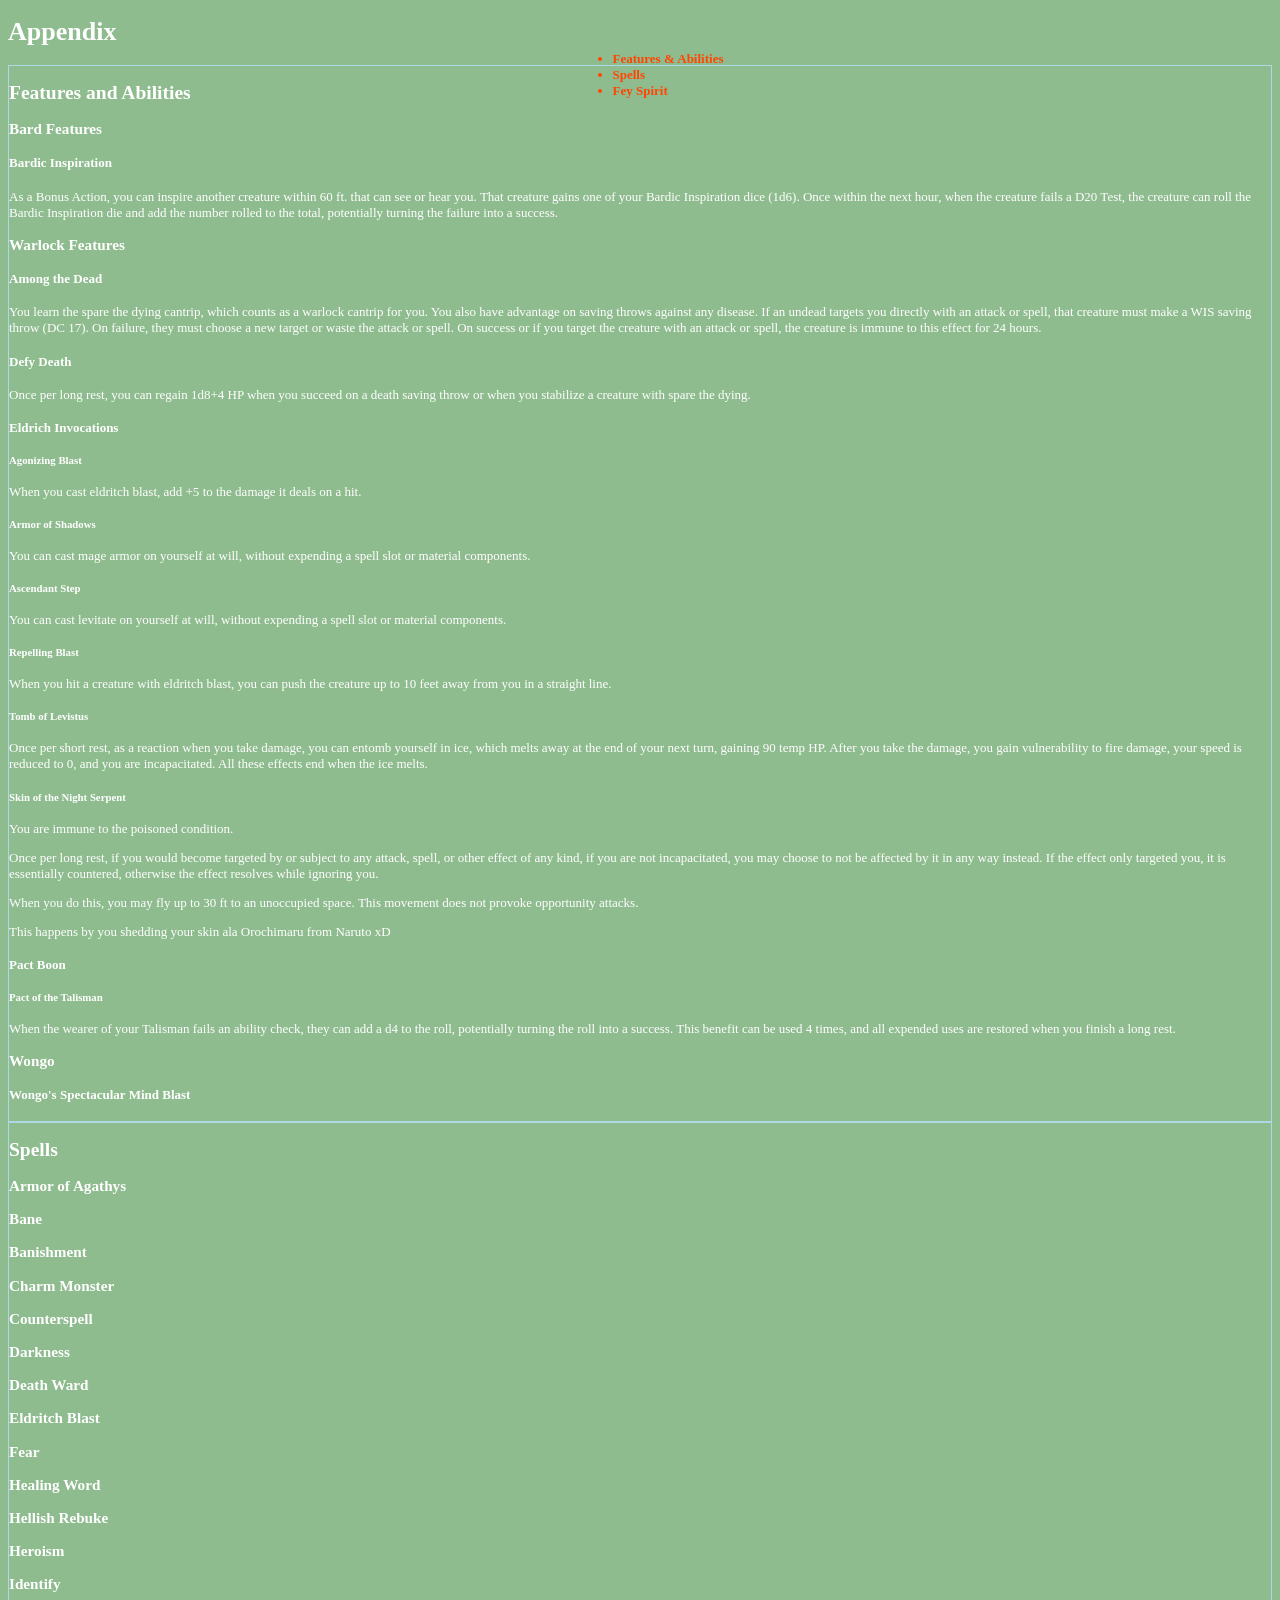
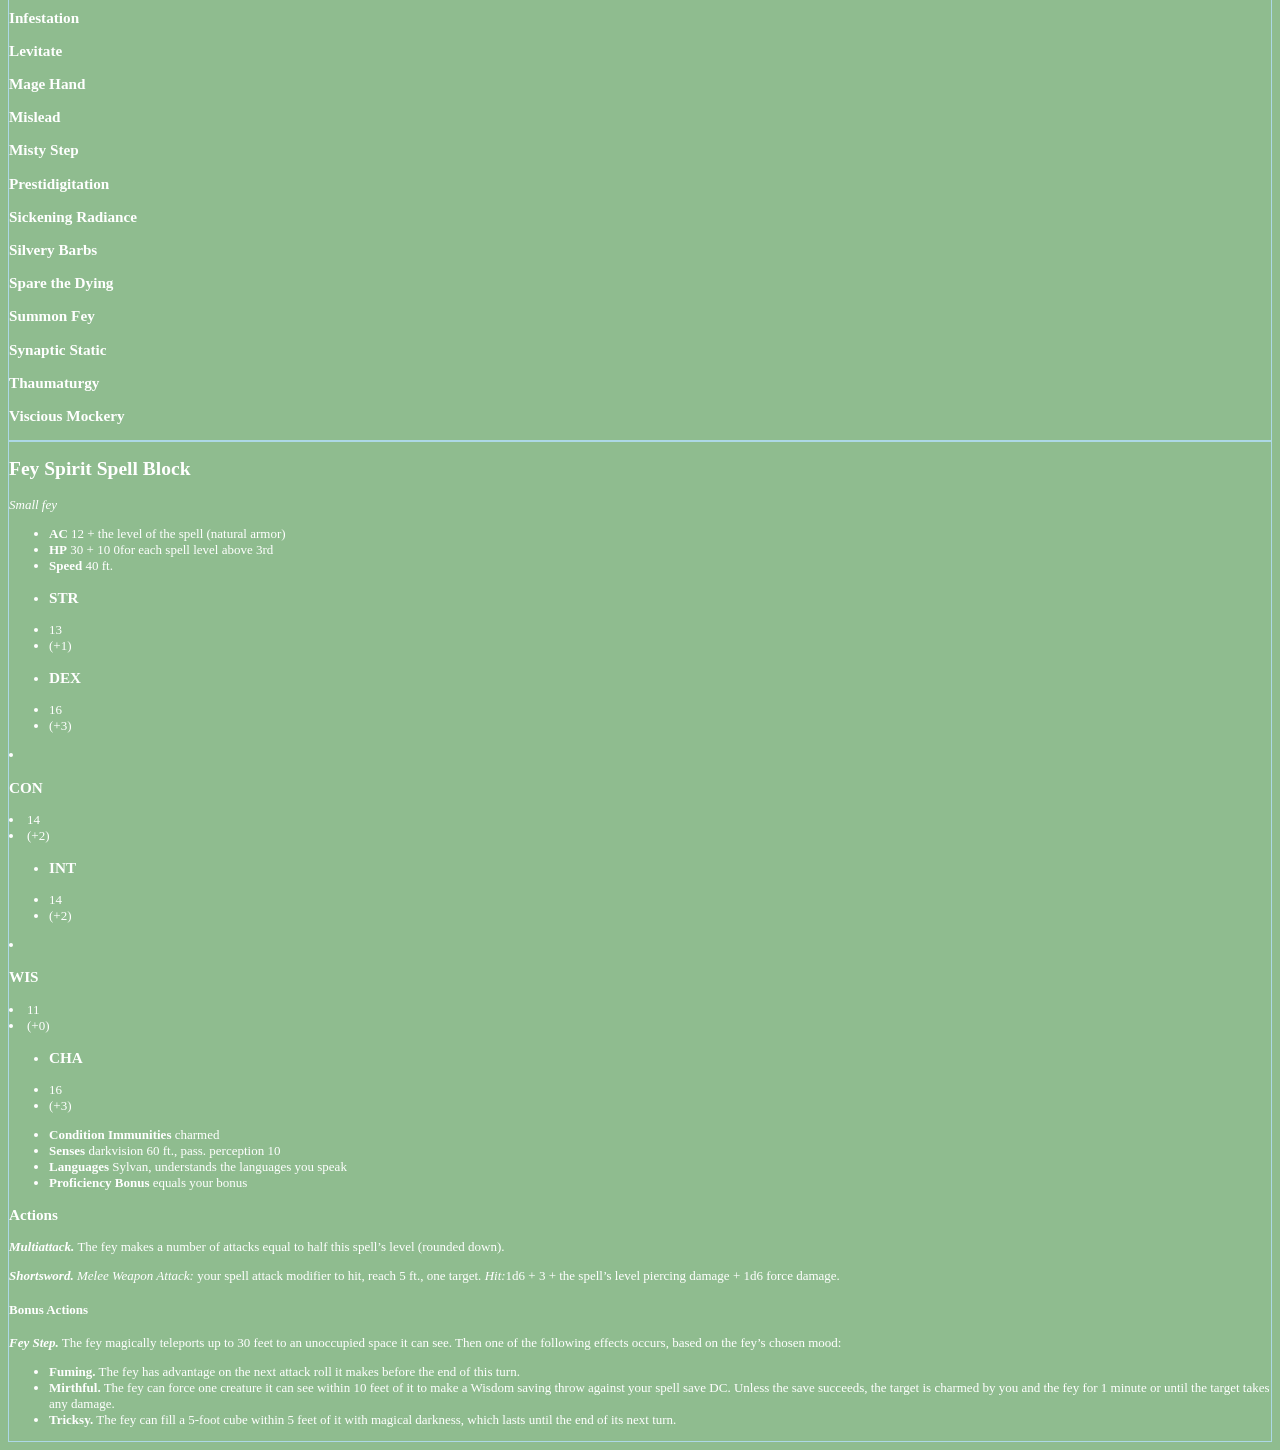
==== appendix.html @ 1efabe04 "wongo section" ====
<!DOCTYPE html>
<html lang="en">
<head>
  <meta charset="UTF-8">
  <meta http-equiv="X-UA-Compatible" content="IE=Edge">
  <meta name="viewport" content="width=device-width, initial-scale=1">

  <title>Appendix</title>
  
  <!-- HTML -->
  

  <!-- Custom Styles -->
  <link rel="stylesheet" href="style.css">
</head>
<body>
  <div class="page-wrapper">
  <div id="appendix-nav">
    <h1>Appendix</h1>
    <div id="nav-links" class="container">
      <ul>
        <li>Features & Abilities</li>
        <li>Spells</li>
        <li>Fey Spirit</li>
      </ul>
    </div>
  </div><!-- end nav -->
  <div id="feats-abilities" class="app-section">
    <h2>Features and Abilities</h2>
    <h3>Bard Features</h3>
    <h4>Bardic Inspiration</h4>
    <p>As a Bonus Action, you can inspire another creature within 60 ft. that can see or hear you. That creature gains one of your Bardic Inspiration dice (1d6). Once within the next hour, when the creature fails a D20 Test, the creature can roll the Bardic Inspiration die and add the number rolled to the total, potentially turning the failure into a success.</p>
    <h3>Warlock Features</h3>
    <h4>Among the Dead</h4>
    <p>You learn the spare the dying cantrip, which counts as a warlock cantrip for you. You also have advantage on saving throws against any disease. If an undead targets you directly with an attack or spell, that creature must make a WIS saving throw (<span class="spell-dc">DC 17</span>). On failure, they must choose a new target or waste the attack or spell. On success or if you target the creature with an attack or spell, the creature is immune to this effect for 24 hours.</p>
    <h4>Defy Death</h4>
    <p>Once per long rest, you can regain <span class="hp-up-number">1d8+4</span> HP when you succeed on a death saving throw or when you stabilize a creature with spare the dying.</p>
    <h4>Eldrich Invocations</h4>
    <h5>Agonizing Blast</h5>
<p>When you cast eldritch blast, add <span class="hp-down-number">+5</span> to the damage it deals on a hit.</p>
    <h5>Armor of Shadows</h5>
    <p>You can cast mage armor on yourself at will, without expending a spell slot or material components.</p>
    <h5>Ascendant Step</h5>
    <p>You can cast levitate on yourself at will, without expending a spell slot or material components.</p>
    <h5>Repelling Blast</h5>
    <p>When you hit a creature with eldritch blast, you can push the creature up to 10 feet away from you in a straight line. </p>
    <h5>Tomb of Levistus</h5>
    <p>Once per short rest, as a reaction when you take damage, you can entomb yourself in ice, which melts away at the end of your next turn, gaining <span class="hp-up-number">90 temp HP</span>. After you take the damage, you gain vulnerability to fire damage, your speed is reduced to 0, and you are incapacitated. All these effects end when the ice melts. </p>
    <h5>Skin of the Night Serpent</h5>
    <p>You are immune to the poisoned condition.</p>
    <p>Once per long rest, if you would become targeted by or subject to any attack, spell, or other effect of any kind, if you are not incapacitated, you may choose to not be affected by it in any way instead. If the effect only targeted you, it is essentially countered, otherwise the effect resolves while ignoring you.</p>
    <p>When you do this, you may fly up to 30 ft to an unoccupied space. This movement does not provoke opportunity attacks.</p>
    <p>This happens by you shedding your skin ala Orochimaru from Naruto xD</p>
    <h4>Pact Boon</h4>
    <h5>Pact of the Talisman</h5>
    <p>When the wearer of your Talisman fails an ability check, they can add a d4 to the roll, potentially turning the roll into a success. This benefit can be used 4 times, and all expended uses are restored when you finish a long rest.</p>
    <h3>Wongo</h3>
    <h4>Wongo's Spectacular Mind Blast</h4>
  </div>
  
  <div id="spells-appendix" class="app-section">
    <h2>Spells</h2>
    <h3>Armor of Agathys</h3>
    <h3>Bane</h3>
    <h3>Banishment</h3>
    <h3>Charm Monster</h3>
    <h3>Counterspell</h3>
    <h3>Darkness</h3>
    <h3>Death Ward</h3>
    <h3>Eldritch Blast</h3>
    <h3>Fear</h3>
    <h3>Healing Word</h3>
    <h3>Hellish Rebuke</h3>
    <h3>Heroism</h3>
    <h3>Identify</h3>
    <h3>Infestation</h3>
    <h3>Levitate</h3>
    <h3>Mage Hand</h3>
    <h3>Mislead</h3>
    <h3>Misty Step</h3>
    <h3>Prestidigitation</h3>
    <h3>Sickening Radiance</h3>
    <h3>Silvery Barbs</h3>
    <h3>Spare the Dying</h3>
    <h3>Summon Fey</h3>
    <h3>Synaptic Static</h3>
    <h3>Thaumaturgy</h3>
    <h3>Viscious Mockery</h3>
  </div>
  
  <div id="fey-spirit" class="app-section">
    <h2>Fey Spirit Spell Block</h2>
    <p><em>Small fey</em></p>
    <ul>
      <li><strong>AC</strong> 12 + the level of the spell (natural armor)</li>
      <li><strong>HP</strong> 30 + 10 0for each spell level above 3rd</li>
      <li><strong>Speed</strong> 40 ft.</li>
    </ul>
    <div id="fey-abilities">
      <ul class="fey-stats">
        <li><h3 class="fey-stats">STR</h3></li>
        <li>13</li>
        <li>(+1)</li>
      </ul>
      <ul class="fey-stats">
        <li><h3 class="fey-stats">DEX</h3></li>
        <li>16</li>
        <li>(+3)</li>
      </ul>
        <li><h3 class="fey-stats">CON</h3></li>
        <li>14</li>
        <li>(+2)</li>
      </ul>
      <ul class="fey-stats">
        <li><h3 class="fey-stats">INT</h3></li>
        <li>14</li>
        <li>(+2)</li>
      </ul>
        <li><h3 class="fey-stats">WIS</h3></li>
        <li>11</li>
        <li>(+0)</li>
      </ul>
      <ul class="fey-stats">
        <li><h3 class="fey-stats">CHA</h3></li>
        <li>16</li>
        <li>(+3)</li>
      </ul>
    </div>
    <ul>
      <li><strong>Condition Immunities</strong> charmed</li>
      <li><strong>Senses</strong> darkvision 60 ft., pass. perception 10</li>
      <li><strong>Languages</strong> Sylvan, understands the languages you speak</li>
      <li><strong>Proficiency Bonus</strong> equals your bonus</li>
    </ul>
    <h3>Actions</h3>
    <p><strong><em>Multiattack.</em></strong> The fey makes a number of attacks equal to half this spell’s level (rounded down).</p>
    <p><strong><em>Shortsword.</em></strong> <em>Melee Weapon Attack:</em> your spell attack modifier to hit, reach 5 ft., one target. <em>Hit:</em>1d6 + 3 + the spell’s level piercing damage + 1d6 force damage.</p>
    <h4>Bonus Actions</h4>
    <p><strong><em>Fey Step.</em></strong> The fey magically teleports up to 30 feet to an unoccupied space it can see. Then one of the following effects occurs, based on the fey’s chosen mood:
    </p>
      <ul id="fey-ba">
        <li><strong>Fuming.</strong> The fey has advantage on the next attack roll it makes before the end of this turn.</li>
        <li><strong>Mirthful.</strong> The fey can force one creature it can see within 10 feet of it to make a Wisdom saving throw against your spell save DC. Unless the save succeeds, the target is charmed by you and the fey for 1 minute or until the target takes any damage.</li>
        <li><strong>Tricksy.</strong> The fey can fill a 5-foot cube within 5 feet of it with magical darkness, which lasts until the end of its next turn.</li>
        
      </ul>
    
  </div><!-- end fey spirit-->
  
  
  
  </div>
  
  
  
  <script src="main.js"></script>
</body>
</html>
---- style.css ----
body {
    background-color: darkseagreen;
    background-image: url(/Assets/pixel-jungle.gif);
    font-size: small;
    color: white;
}

/* text styles */

.mini-title {
    font-size: .5em;
    margin: 1px;
    text-transform: uppercase;
}

#hp {
    font-size: 1.6em;
    padding: 0px;
}

.init-ac{
    font-size:1.2em;
}

table {
    width:100%;
}

/* NAV SECTION */
    
#nav-links {
    position: fixed;
    top: 0;
    width: 100%;
    background-image: url(/Assets/whitelist.jpg);
    background-size: contain;
    background-repeat: repeat-x;
    margin-left: 0%;
    margin-right: 0%;
    padding-top: 3%;
    padding-bottom: 3%;
    display: flex;
    list-style: none;
    font-size: 1em;
    font-weight: bold;
    color: orangered;
    flex-flow: row;
    align-content: center;
    justify-content: space-around;
}

#page-wrapper {
    padding-top:100px;
}

#nav-wrapper {
    margin-right: 2%;
    margin-left: 2%;
    background-color: hsla(156, 28%, 47%, .5);
    border-radius: 60% 60% 60% 60% ;
}

#nav-top {
    display: flex;
    justify-content: space-between;
}

#title {
    font-size: .75em;
    width: 40%;
    background-image: url(/Assets/skull-butterfly.jpg);
    background-size: contain;
    background-position: top right;
    background-repeat: no-repeat;
}

#title > h1 {
    margin-top:20%;
    padding-top:5%;
    padding-bottom:5%;
    padding-left:5%;
    
}

#bubbles {
    width: 60%;
    display: flex;
    justify-content: right;
    align-items: center;
    gap: 2%;
    border-radius: 50%;
}

.bubble-item {
    background-color: hsla(235, 0%, 100%, 0.29);
    border-radius: 50%;
    border: 3px solid goldenrod;
    outline: 2px solid darkorange;

    text-align: center;
    display:flex;
    flex-flow: column wrap;
    align-items: center;
    justify-content: center;
box-shadow: 0  7px 5px hsla(298, 56%, 17%, 0.63), 0px 0px 10px 10px hsla(235, 61%, 17%, 0.58) inset; }

#initiative-bubble {
    width: 80px;
    height: 80px;
    background-image: url(/Assets/bflywing-1.jpg);
    background-size: contain;
    background-blend-mode: multiply;
}

#hp-bubble-container {
    background-image: url(/Assets/bflywing-2.jpg);
    background-size: contain;
    background-blend-mode: multiply;
    display: flex;
    flex-flow: column wrap;
    align-items: center;
    justify-content: center;
    width: 140px;
    height: 140px;
    border-radius:50%;
}

#temp-hp{

    border: 2px dotted mediumvioletred;
    border-radius: 10px;
    width: 45px;
    height: 45px;
}

#ac-bubble {
    background-image: url(/Assets/bflywing-3.jpg);
    background-size: contain;
    background-blend-mode: multiply;
    width:80px;
    height:80px;
}

#death-save-bar {
    display: flex;
    flex-flow: row;
    align-items: center;
    justify-content: center;
    padding-top: 2%;
    padding-bottom: 2%;
    margin-top: 3%;
    margin-right: 10%;
    margin-left: 10%;
    background-color: hsla(282, 60%, 67%, 0.58);
    border-radius: 60px 60px 60px 60px;
    border-left: 20px solid goldenrod;
    border-right: 20px solid goldenrod;
    outline: 2px solid darkorange;
    box-shadow: 0  7px 5px hsla(298, 56%, 17%, 0.63), 0px 0px 3px 3px hsla(235, 61%, 17%, 0.58) inset; }

.death-save {
    display:flex;
    flex-flow: column;
    align-items:center;
}

#hit-dice-wrapper {
    padding-top: 2%;
    padding-bottom: 2%;
    margin-top: 3%;
    margin-right: 10%;
    margin-left: 10%;
    background-color: hsla(235, 0%, 100%, 0.29);
    border-radius: 60px 60px 60px 60px;
    border-left: 20px solid goldenrod;
    border-right: 20px solid goldenrod;
    outline: 2px solid darkorange;
    box-shadow: 0  7px 5px hsla(298, 56%, 17%, 0.63), 0px 0px 6px 3px hsla(235, 61%, 17%, 0.58) inset; }

#hit-dice{
    text-align:center;
}

#hit-dice-counter{
    display:flex;
    flex-flow: row;
    align-items: center;
    justify-content: center;
}

.hit-die {
    display: flex;
    flex-flow: column;
    align-items: center;
}



/* SUBNAV - everything below the nav bar */

#subnav {
    margin-top: 2%;
    margin-right: 2%;
    margin-left: 2%;
    display: flex;
    flex-direction:row;
    align-items: stretch;
    flex-wrap: nowrap;
    justify-content: space-around;
}

/* sidebar - everything in sidebar */

#sidebar{
    flex-basis:40%;
    margin-right: 2%;
    display:flex;
    flex-direction:column;
}

.sidebar-item {
    background-color: hsla(156, 28%, 47%, .5);
    margin-bottom: 10px;
    padding: 10px;
}

/* basics section */

#basics-1 {
    
}

.basics-item {
    margin: 3%;
    font-size: small;
}

#basics-list {
    padding-top:2em;
}

#pfp {
    float: left;
    width: 140px;
    height: 140px;
    padding: 3px;
    border-radius: 50%;
    margin-right: 8%;
    background-image: url(/Assets/trippy-bg.gif);
    background-size: cover;
    
}

#conditions-2 {

    
}

#conditions-list {
    display:flex;
    flex-direction:row;
    flex-wrap: wrap;
    justify-content: space-evenly;

}

.condition {
    display:flex;
    flex-direction:column;
    align-content: space-between;
}

#exhaustion-list {
    display:flex;
    flex-direction:row;
    flex-wrap: wrap;
    justify-content: center;

}

.exhaustion {
    display:flex;
    flex-direction:column;
    justify-content:center;
}



#defenses-proficiencies-3 {
    
}

#skills {
    
}
/* MAIN - everything in body not in sidebar 5 to 7 */

#main {
    display:flex;
    flex-direction:column;
    max-width:60%;
}

.main-item {
    background-color: hsla(156, 28%, 47%, .5);
    margin-bottom: 10px;
    padding: 10px;
}

#ability{
  
}

#ability-grid-wrapper{
    padding: 10px;
}

#ability-grid {
 display: grid;
 grid-template-columns: auto auto auto;
 text-align: center;
 row-gap: 10px;
 column-gap: 10px;
}

.ability {
    border: 1px solid deeppink;
}

#actions {
    
}

#spell-stats{
    display:flex;
    justify-content: space-around;
    text-align: center;
}

.spell-stat {
    border: 1px dashed deeppink;
}



/* foot */

#foot {
    width: 96%;
    margin: 2% 2% 2% 2%;
    text-align: center;
    background-color: hsla(156, 28%, 47%, .5);
}

#top-8 {
    display: grid;
    grid-template-columns: 1fr 1fr 1fr 1fr;
    gap: 10px;
}

.pfp {
        width: 100px;
    height: 100px;

    border-radius: 50%;
  
    background-image: url(/Assets/trippy-bg.gif);
    background-size: cover;
}

#inventory{
    display: flex;
    flex-direction: row;
    flex-wrap: wrap;
    justify-content: space-evenly;
    align-items: stretch;
    
}

.inventory-box {
    flex-basis: 46%;
    text-align: center;
    border: 1px dashed white;
    margin-bottom: 2%;
}

/* Appendix */
.app-section {
    border: 1px solid lightblue;
}
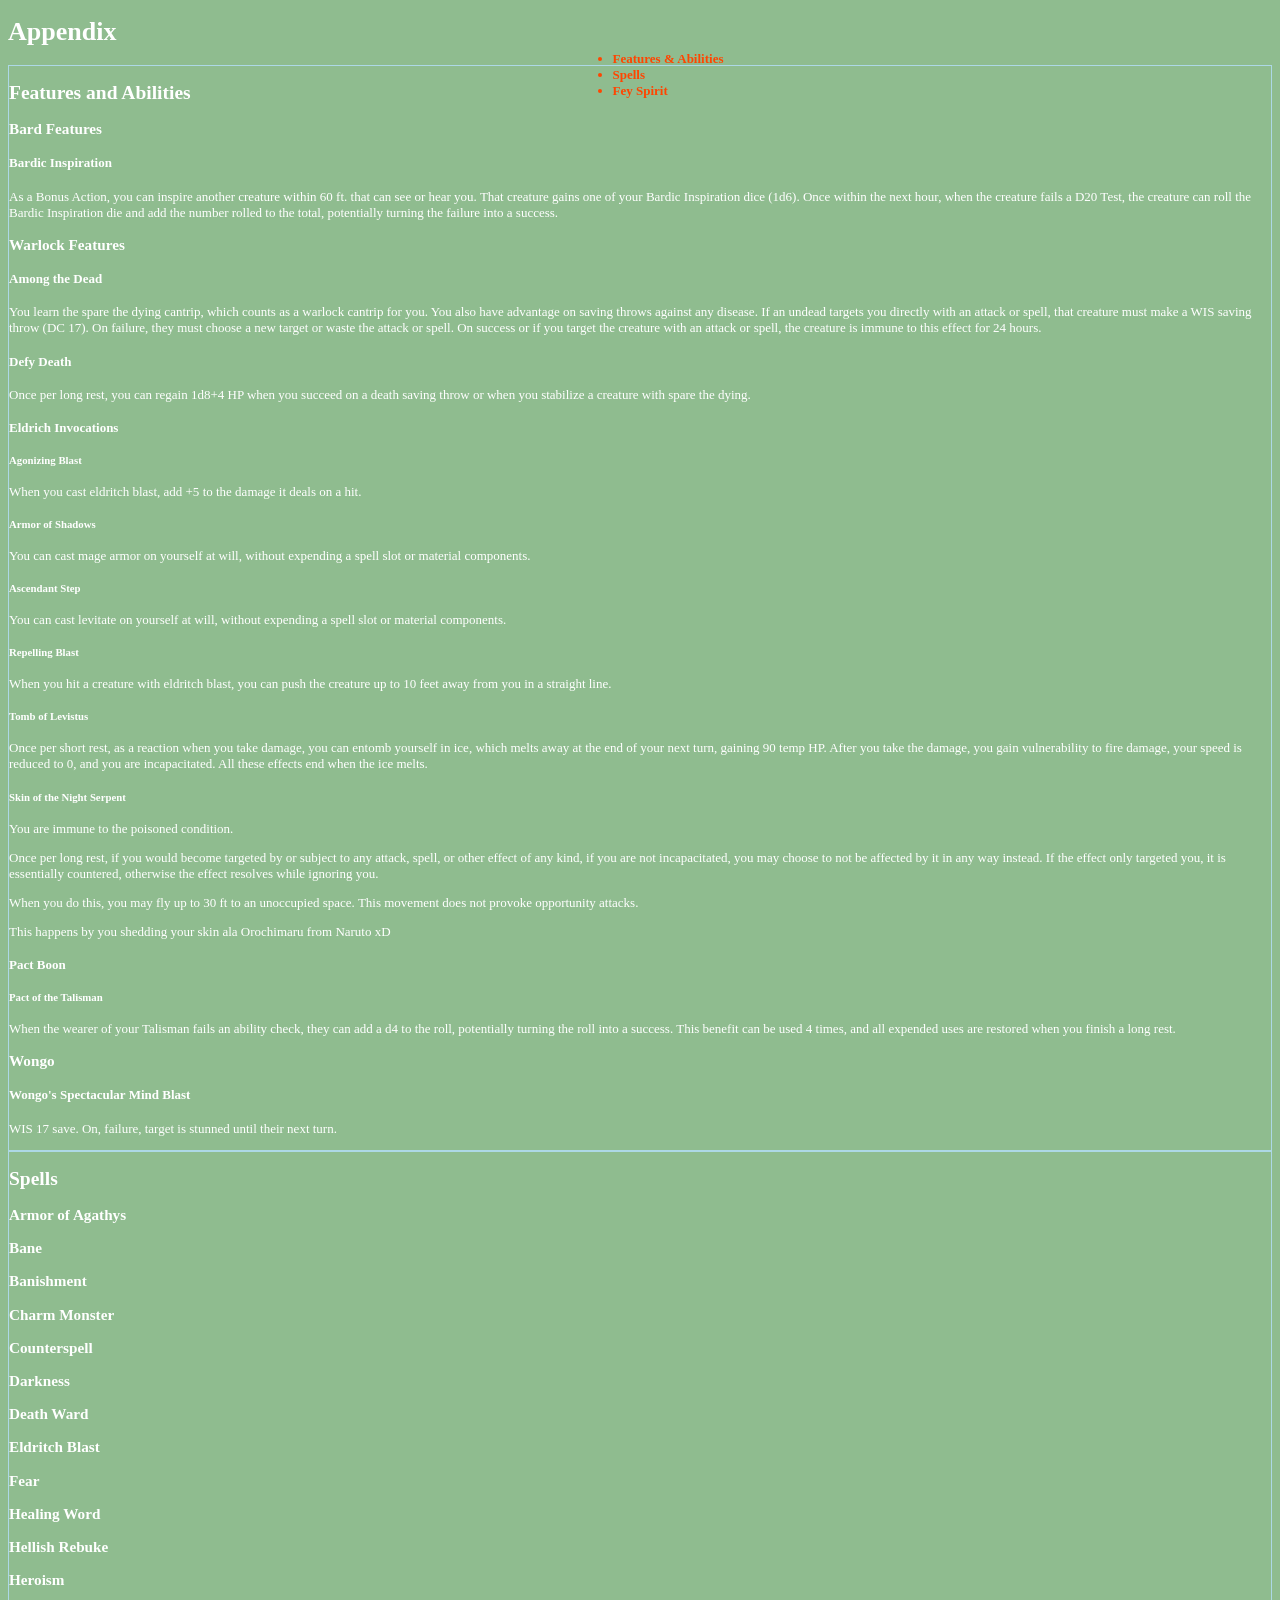
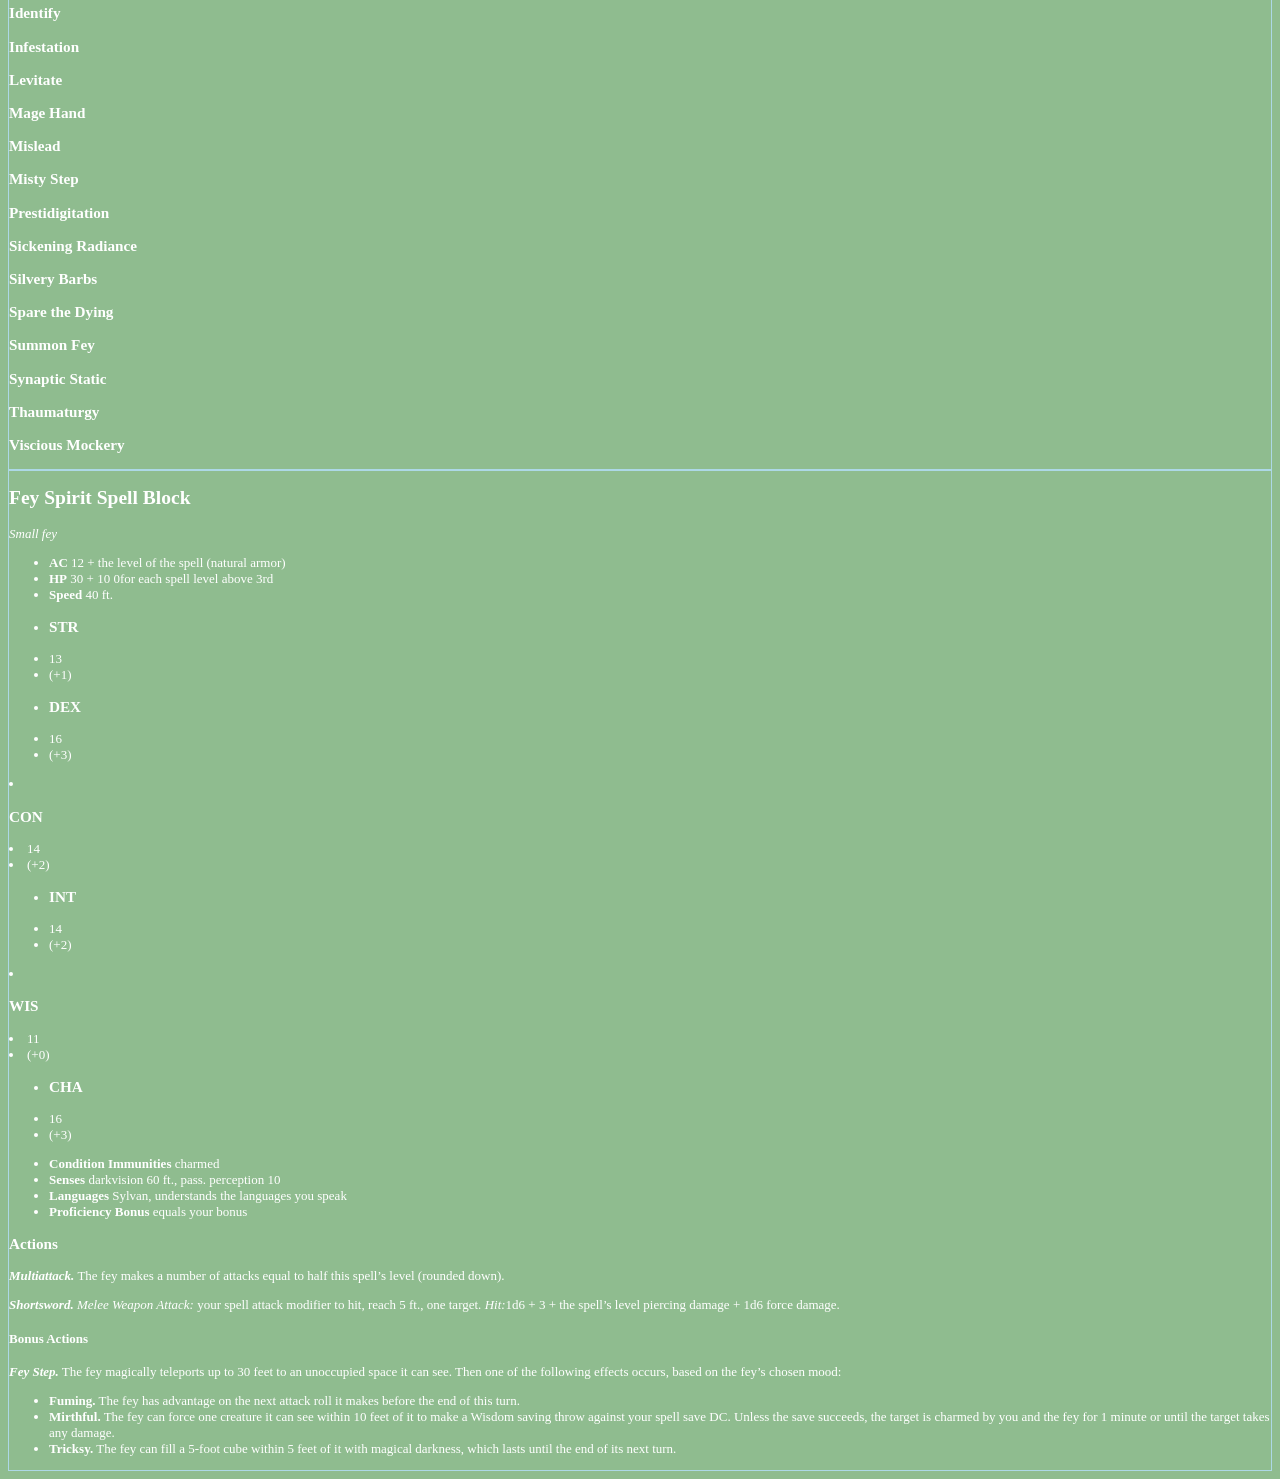
==== commit b3316da6: "update appendix.html" ====
--- a/appendix.html
+++ b/appendix.html
@@ -56,6 +56,7 @@
     <p>When the wearer of your Talisman fails an ability check, they can add a d4 to the roll, potentially turning the roll into a success. This benefit can be used 4 times, and all expended uses are restored when you finish a long rest.</p>
     <h3>Wongo</h3>
     <h4>Wongo's Spectacular Mind Blast</h4>
+    <p>WIS 17 save. On, failure, target is stunned until their next turn.</p>
   </div>
   
   <div id="spells-appendix" class="app-section">
